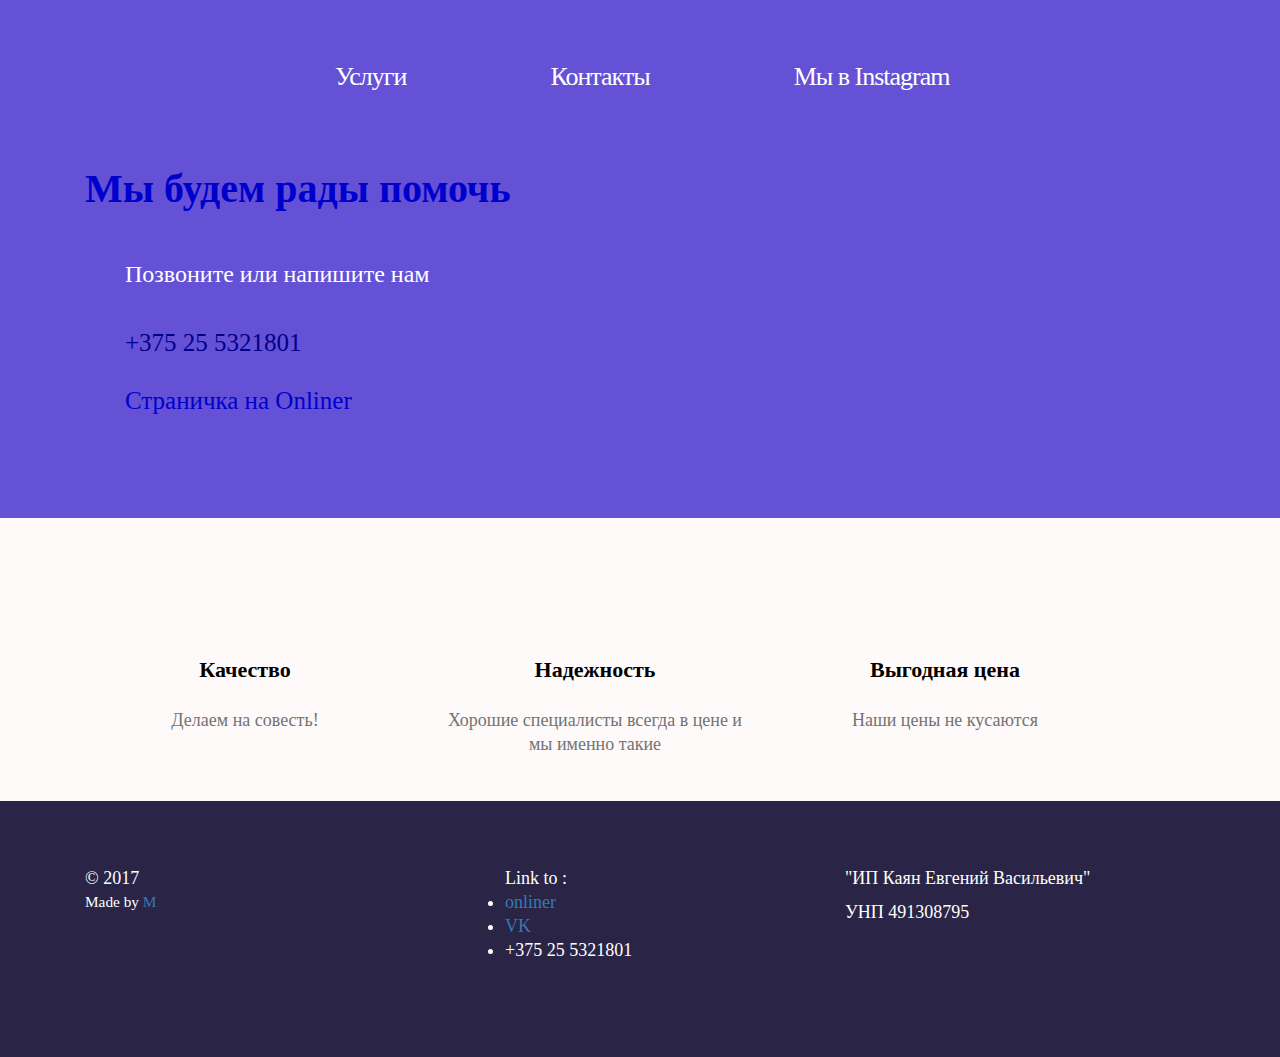
==== indexcont.html @ 01c5887b "Update indexcont.html" ====
<!DOCTYPE html>
<html lang="ru">
  <head>
    <meta charset="utf-8">
    <meta name="viewport" content="width=device-width, initial-scale=1">
    <meta property="og:image" content="https://s3.eu-central-1.amazonaws.com/marishathewicked/images/Builder/smallheadimage.jpg" />    
    <title>ИП Каян Евгений Васильевич</title>
    <link rel="stylesheet" href="css/bootstrap.min.css">
    <link rel="stylesheet" href="css/stylecont.css" media="screen">  
    <script src="https://vk.com/js/api/openapi.js?139" type="text/javascript"></script>  
  </head>
  <body>
    <header class="main-header" class="col-md-4 col-sm-6 col-xs-12">
	 <div class="menu-row">
          <div class="main">
	   <div class="logo"></div>
          <nav>
            <ul class="menu">
              <li><a href="index.html#service">Услуги</a></li>
              <li><a href="indexcont.html">Контакты</a></li>
              <li><a href="indexcont.html">Мы в Instagram</a></li>
           </ul>
          </nav>
        </div>
        </div>
      <div class="container">
        <div class="promo">
	     <div class="promo-title">Мы будем рады помочь</div>
		<ul class="contactus">
		<p>Позвоните или напишите нам</p>
              <li>+375 25 5321801</li>
              <!-- VK Widget -->
              <li><div id="vk_contact_us"></div>
               <script type="text/javascript">
                VK.Widgets.ContactUs("vk_contact_us", {text: "напишите нам", height: 36}, 40779310);
               </script>
               </li>
              <li><a href="https://s.onliner.by/profiles/8143">Страничка на Onliner</a></li>
           </ul>
        </div>   
      </div>
    </header>   
    <section class="features" class="col-md-4 col-sm-6 col-xs-12">
      <div class="container" >
        <div class="features-item" >
          <div class="features-icon features-icon1"></div>
          <h2 class="features-title">Качество</h2>
          <p>Делаем на совесть!</p>
        </div>
        <div class="features-item">
          <div class="features-icon features-icon2"></div>
          <h2 class="features-title">Надежность</h2>
          <p>Хорошие специалисты всегда в цене и мы именно такие</p>
        </div>
        <div class="features-item">
          <div class="features-icon features-icon3"></div>
          <h2 class="features-title">Выгодная цена</h2>
          <p>Наши цены не кусаются</p>
        </div>
      </div>
    </section>
   <footer class="main-footer">
    <div class="container">
      <div class="row">
        <section id="email" class="col-sm-4">
          <span>© 2017</span>
            <p class="small">Made by <a rel="nofollow" class="link" target="_blank"  href="https://www.linkedin.com/in/maryna-pasiuk-5717b9100?trk=hp-identity-name">M</a></p>
          <hr class="visible-xs">
        </section>
        <section id="address" class="col-sm-4">
                     <ul>
                    	<span>Link to :</span>
                    	 <li><a href="https://s.onliner.by/profiles/8143">onliner</a></li>
                        <li> <a href="https://vk.com/kayan_z">VK</a></li>
                        <li>+375 25 5321801</li>
                     </ul>
          <hr class="visible-xs">
        </section>
        <section class="col-sm-4">
          <p>"ИП Каян Евгений Васильевич"</p>
          <p> УНП 491308795 </p>
        </section>
      </div>
     </div>
  </footer>
<script src="js/jquery-2.2.4.min.js"></script>
<script src="js/bootstrap.min.js"></script>
   </body>
</html>
---- css/stylecont.css ----
body {
  margin: 0;
  padding: 0;
  font-family: Trebuchet MS;
  font-size: 18px;
  line-height: 24px;
  background: linear-gradient(to top, #DA70D6 0%, #FFB6C1 36%, #BA55D3 100%);
  color: #000000;
}
.main-header {
  padding-top: 35px;
  padding-bottom: 79px;
  background-color: #6451D5;
  background-image: url("https://s3.eu-central-1.amazonaws.com/marishathewicked/images/Builder/headimage9.jpg");
  background-position: center 100%;
  background-repeat: no-repeat;
  background-size: cover;
}

.header-top {
   margin-bottom: 40px;
}

.header-top::after {
  display: table;
  clear: both;
  content: "";
}
.menu-row {
	padding:0;
	margin-top:3px;
}

.main {
width:100%; 	
padding:0;
margin:0 auto;
font-size:0.875em;
line-height:1.714em;
position:relative;
}
.logo {
  float: left;
  margin-left:40px;
  margin-top:-20px;
  width: 100px;
  height: 101px;
  background-image:url("https://s3.eu-central-1.amazonaws.com/marishathewicked/images/Builder/mainlogo2.png");
  z-index:500;
}

.logo img {
  display: block;
}
.menu {
overflow:hidden;
padding-left:150px;
}

.menu li {
float:left; 
position:relative;
list-style-type: none;
}

.menu li a {
  display: inline-block;
  vertical-align: middle;
  margin-right: 20px;
  margin-top:20px;
  vertical-align: top;
  font-size: 26px;
  line-height: 27px;
  font-family:Trebuchet MS;
  letter-spacing:-1px;
  padding:5px 44px 4px 80px; 
  color:#ffffff;
  text-decoration: none;
}

.menu > li:first-child > a {padding:5px 44px 4px 45px;}
.menu li.last a {padding:5px 47px 4px 40px;}
.menu li a.active,
.menu li a:hover {color:#00688B;}

.main-menu {
  float: right;
  margin-top: 25px;
  z-index:10;
  }

.container {
  margin: 0 auto;
  padding: 0 30px;
 }
 
.promo {
  position: relative;
  padding-top:60px;
  z-index: 10;
  width: 100%;
 }
 
.promo::after{
  content: "";
  position: absolute;
  top: 85px;
  left: 487px;
  width: 640px;
  height: 446px;
  background-image: url("https://s3.eu-central-1.amazonaws.com/marishathewicked/images/Builder/big-promo.png");
  background-repeat: no-repeat;
  z-index: -1;
}

.promo-title {
 font-family:Trebuchet MS;
  margin-bottom: 45px;
  font-weight: 700;
  font-size: 40px;
  line-height: 50px;
  color:#0000CD;
  font-weight:bold;
}
.promo p {
  width: 100%;
  margin: 0;
  margin-bottom: 35px;
  color:#ffffff;
  font-size: 24px;
  line-height: 30px;
}
.contactus  a {
color:#0000CD;
}
.contactus li {
  margin: 0;
  padding-bottom: 10px;
  padding-top: 0px;
  line-height: 1.5;
  font-family:Trebuchet MS;
  color: #00008B;
  list-style-type: none;
  font-size: 25px;
  
}
.features {
  padding-top: 50px;
  padding-bottom: 45px;
  background-color: #FFFAFA;
}

.features .container::after {
  display: table;
  clear: both;
  content: "";
}

.features-item {
  position: relative;
  float: left;
  width: 320px;
  margin-right: 30px;
  min-height: 188px;
}

.features-item:last-child {
  margin-right: 0;
}

.features-title {
  margin: 0;
  margin-bottom: 26px;
  text-align:center;
  font-size: 22px;
  line-height: 24px;
  font-weight:bold;
  font-family:Trebuchet MS;
}

.features-item p {
  margin: 0;
  color: #737373;
  font-size: 18px;
  line-height: 24px;
  text-align:center;
  font-family: Trebuchet MS;
}

.features-icon1 {
  margin-left:102px;
  margin-bottom:-18px;
  width: 110px;
  height: 108px;
  text-align:center;
  background-image: url("https://s3.eu-central-1.amazonaws.com/marishathewicked/images/Builder/icon11.png");
  background-repeat: no-repeat;
}

.features-icon2 {
  margin-left:102px;
  margin-bottom:-18px;
  width: 110px;
  height: 108px;
  text-align:center;
  background-image: url("https://s3.eu-central-1.amazonaws.com/marishathewicked/images/Builder/icon12.png");
  background-repeat: no-repeat;
}

.features-icon3 {
  margin-left:102px;
  margin-bottom:-18px;
  width: 110px;
  height: 108px;
  text-align:center;
  background-image: url("https://s3.eu-central-1.amazonaws.com/marishathewicked/images/Builder/icon13.png");
  background-repeat: no-repeat;
}

.main-footer {
  padding-top: 65px;
  padding-bottom: 85px;
  background-color: #2a2546;
  color: #ffffff;
  font-size: 18px;
  line-height: 24px;
}

/* media */
@media screen and (min-width: 992px) and (max-width: 1199px) {
 /* Lage 1440x400 ok
  * Laptop 1024x369 ok */
}

@media screen and (min-width: 768px) and (max-width: 991px) {
.menu {
overflow:hidden;
padding-left:0px;
}
	
.menu li a {
  display: inline-block;
  vertical-align: middle;
  margin-right: 20px;
  margin-top:20px;
  vertical-align: top;
  font-size: 20px;
  line-height: 20px;
  font-family:Trebuchet MS;
  letter-spacing:-1px;
  padding:5px 44px 4px 10px; 
  color:#ffffff;
  text-decoration: none;
}
	
.menu > li:first-child > a {padding:5px 44px 4px 45px;}
.menu li.last a {padding:5px 47px 4px 40px;}
.promo {
  position: relative;
  z-index: 10;
  width:100%;
 }
	
 .promo::after{
  content: "";
  position: absolute;
  top: 217px;
  left:270px;
  width: 60%;
  background-image: url("https://s3.eu-central-1.amazonaws.com/marishathewicked/images/Builder/small-promo.png");
  background-repeat: no-repeat;
  z-index: 5;
}
	
.promo-title {
 font-family:Trebuchet MS;
  margin-bottom: 25px;
  font-weight: 700;
  font-size: 26px;
  line-height: 50px;
  color:#0000CD;
  font-weight:bold;
}

.promo p {
  width: 300px;
  margin: 0;
  margin-bottom: 15px;
  color:#ffffff;
  font-size: 18px;
  line-height: 30px;
}
	
.header-top {
  margin-bottom: 20px;
}
	
.features-icon1 {
  margin-left:60px;
  margin-bottom:-8px;
  width: 70px;
  height: 69px;
  text-align:center;
  background-image: url("https://s3.eu-central-1.amazonaws.com/marishathewicked/images/Builder/icon11s.png");
  background-repeat: no-repeat;
}

.features-icon2 {
  margin-left:60px;
  margin-bottom:-8px;
  width: 70px;
  height: 69px;
  text-align:center;
  background-image: url("https://s3.eu-central-1.amazonaws.com/marishathewicked/images/Builder/icon12s.png");
  background-repeat: no-repeat;
}

.features-icon3 {
  margin-left:60px;
  margin-bottom:-8px;
  width: 70px;
  height: 69px;
  text-align:center;
  background-image: url("https://s3.eu-central-1.amazonaws.com/marishathewicked/images/Builder/icon13s.png");
  background-repeat: no-repeat;
}
.features-item {
  position: relative;
  float: left;
  width: 200px;
  margin-right: 30px;
  min-height: 168px;
}

.features-item:last-child {
  margin-right: 0;
}

.features-title {
  margin: 0;
  margin-bottom: 18px;
  text-align:center;
  font-size: 20px;
  line-height: 24px;
  font-weight:bold;
  font-family:Trebuchet MS;
}

.features-item p {
  margin: 0;
  color: #737373;
  font-size: 14px;
  line-height: 24px;
  text-align:center;
  font-family: Trebuchet MS;
}
.features-title,
.contacts-title {
  margin: 0;
  margin-bottom: 30px;
  font-size: 25px;
  line-height: 50px;
  font-family:Trebuchet MS;
}

.all {
  top: 8px;
  right: 0;
  padding-top: 0px;
  line-height: 1.5;
  color: #00008B;
  text-decoration: none;
  font-size: 20px;
  }
}

@media (max-width: 767px) {
.menu {
overflow:hidden;
padding-left:0px;
}
.menu li a {
  display: inline-block;
  vertical-align: middle;
  margin-right: 20px;
  margin-top:20px;
  vertical-align: top;
  font-size: 20px;
  line-height: 20px;
  font-family:Trebuchet MS;
  letter-spacing:-1px;
   padding:5px 24px 4px 10px; 
   color:#ffffff;
   text-decoration: none;
}
.menu > li:first-child > a {padding:5px 24px 4px 25px;}
.menu li.last a {padding:5px 27px 4px 20px;}
.promo {
  position: relative;
  z-index: 10;
  width:100%;
 }	
	
.logo {
  float: none;
 }
	
 .promo::after{
  content: "";
  position: absolute;
  top: 0px;
  left:0px;
  width: 0px;
  height:0px;
}

.promo-title {
 font-family:Trebuchet MS;
  margin-bottom: 25px;
  font-weight: 700;
  font-size: 28px;
  line-height: 50px;
  color:#0000CD;
  font-weight:bold;
}

.promo p {
  width: 100%;
  margin: 0;
  margin-bottom: 15px;
  color:#ffffff;
  font-size: 20px;
  line-height: 30px;
}
	
.header-top {
  margin-bottom: 20px;
}
	
.promo .btn {
 margin-top: 12px;
 width: 100%;
}
	
.btn {
font-size: 18px;
}
	
.features-icon1 {
  margin-left:60px;
  margin-bottom:-8px;
  width: 70px;
  height: 69px;
  text-align:center;
  background-image: url("https://s3.eu-central-1.amazonaws.com/marishathewicked/images/Builder/icon11s.png");
  background-repeat: no-repeat;
}

.features-icon2 {
  margin-left:60px;
  margin-bottom:-8px;
  width: 70px;
  height: 69px;
  text-align:center;
  background-image: url("https://s3.eu-central-1.amazonaws.com/marishathewicked/images/Builder/icon12s.png");
  background-repeat: no-repeat;
}

.features-icon3 {
  margin-left:60px;
  margin-bottom:-8px;
  width: 70px;
  height: 69px;
  text-align:center;
  background-image: url("https://s3.eu-central-1.amazonaws.com/marishathewicked/images/Builder/icon13s.png");
  background-repeat: no-repeat;
}
.features-item {
  position: relative;
  float: left;
  width: 200px;
  margin-right: 30px;
  min-height: 168px;
}

.features-item:last-child {
  margin-right: 0;
}

.features-title {
  margin: 0;
  margin-bottom: 18px;
  text-align:center;
  font-size: 18px;
  line-height: 24px;
  font-weight:bold;
   font-family:Trebuchet MS;
}

.features-item p {
  margin: 0;
  color: #737373;
  font-size: 14px;
  line-height: 24px;
  text-align:center;
  font-family: Trebuchet MS;
}
.features-title,
.contacts-title {
  margin: 0;
  margin-bottom: 30px;
  font-size: 25px;
  line-height: 50px;
  font-family:Trebuchet MS;
}

.all {
  top: 8px;
  right: 0;
  padding-top: 0px;
  line-height: 1.5;
  color: #00008B;
  text-decoration: none;
  font-size: 20px;
  }
}

@media (max-width: 479px) {
.menu {
overflow:hidden;
padding-left:0px;
}
	
.menu li a {
  display: inline-block;
  vertical-align: middle;
  margin-right: 20px;
  margin-top:20px;
  vertical-align: top;
  font-size: 20px;
  line-height: 20px;
  font-family:Trebuchet MS;
  letter-spacing:-1px;
  padding:5px 24px 4px 10px; 
  color:#ffffff;
  text-decoration: none;
}
	
.menu > li:first-child > a {padding:5px 24px 4px 25px;}
.menu li.last a {padding:5px 27px 4px 20px;}
.promo {
  position: relative;
  z-index: 10;
  width:100%;
 }

.logo {
  float: none;
 }
 .promo::after{
  content: "";
  position: absolute;
  top: 0px;
  left:0px;
  width: 0px;
  height:0px;
}

.promo-title {
 font-family:Trebuchet MS;
  margin-bottom: 25px;
  font-weight: 700;
  font-size: 28px;
  line-height: 50px;
  color:#0000CD;
  font-weight:bold;
}

.promo p {
  width: 100%;
  margin: 0;
  margin-bottom: 15px;
  color:#ffffff;
  font-size: 20px;
  line-height: 30px;
}
.header-top {
  margin-bottom: 20px;
}
.promo .btn {
  margin-top: 12px;
  width: 100%;
}
.btn {
font-size: 18px;
}
.features-icon1 {
  margin-left:60px;
  margin-bottom:-8px;
  width: 70px;
  height: 69px;
  text-align:center;
  background-image: url("https://s3.eu-central-1.amazonaws.com/marishathewicked/images/Builder/icon11s.png");
  background-repeat: no-repeat;
}

.features-icon2 {
  margin-left:60px;
  margin-bottom:-8px;
  width: 70px;
  height: 69px;
  text-align:center;
  background-image: url("https://s3.eu-central-1.amazonaws.com/marishathewicked/images/Builder/icon12s.png");
  background-repeat: no-repeat;
}

.features-icon3 {
  margin-left:60px;
  margin-bottom:-8px;
  width: 70px;
  height: 69px;
  text-align:center;
  background-image: url("https://s3.eu-central-1.amazonaws.com/marishathewicked/images/Builder/icon13s.png");
  background-repeat: no-repeat;
}
.features-item {
  position: relative;
  float: left;
  width: 200px;
  margin-right: 30px;
  min-height: 168px;
}

.features-item:last-child {
  margin-right: 0;
}

.features-title {
  margin: 0;
  margin-bottom: 18px;
  text-align:center;
  font-size: 18px;
  line-height: 24px;
  font-weight:bold;
   font-family:Trebuchet MS;
}

.features-item p {
  margin: 0;
  color: #737373;
  font-size: 14px;
  line-height: 24px;
  text-align:center;
  font-family: Trebuchet MS;
}
.features-title,
.contacts-title {
  margin: 0;
  margin-bottom: 30px;
  font-size: 25px;
  line-height: 50px;
  font-family:Trebuchet MS;
}

.all {
  top: 8px;
  right: 0;
  padding-top: 0px;
  line-height: 1.5;
  color: #00008B;
  text-decoration: none;
  font-size: 20px;
  }
}
@media screen 
  and (device-width: 360px) 
  and (device-height: 640px) 
  and (-webkit-device-pixel-ratio: 3) {
 .menu {
overflow:hidden;
padding-left:0px;
}
.menu li a {
  display: inline-block;
  vertical-align: middle;
  margin-right: 20px;
  margin-top:20px;
  vertical-align: top;
  font-size: 16px;
  line-height: 16px;
  font-family:Trebuchet MS;
  letter-spacing:-1px;
  padding:5px 5px 5px 5px; 
  color:#ffffff;
  text-decoration: none;
}
.menu > li:first-child > a {padding:5px 5px 5px 15px;}
.menu li.last a {padding:5px 5px 5px 20px;}
.promo {
  position: relative;
  z-index: 10;
  width:100%;
 }

.logo {
  float: none;
 }
 .promo::after{
  content: "";
  position: absolute;
  top: 0px;
  left:0px;
  width: 0px;
  height:0px;
}

.promo-title {
 font-family:Trebuchet MS;
  margin-bottom: 25px;
  font-weight: 700;
  font-size: 28px;
  line-height: 50px;
  color:#0000CD;
  font-weight:bold;
}

.promo p {
  width: 100%;
  margin: 0;
  margin-bottom: 15px;
  color:#ffffff;
  font-size: 20px;
  line-height: 30px;
}
.header-top {
  margin-bottom: 20px;
}
.promo .btn {
  margin-top: 12px;
  width: 100%;
}
.btn {
font-size: 18px;
}
.features-icon1 {
  margin-left:60px;
  margin-bottom:-8px;
  width: 70px;
  height: 69px;
  text-align:center;
  background-image: url("https://s3.eu-central-1.amazonaws.com/marishathewicked/images/Builder/icon11s.png");
  background-repeat: no-repeat;
}

.features-icon2 {
  margin-left:60px;
  margin-bottom:-8px;
  width: 70px;
  height: 69px;
  text-align:center;
  background-image: url("https://s3.eu-central-1.amazonaws.com/marishathewicked/images/Builder/icon12s.png");
  background-repeat: no-repeat;
}

.features-icon3 {
  margin-left:60px;
  margin-bottom:-8px;
  width: 70px;
  height: 69px;
  text-align:center;
  background-image: url("https://s3.eu-central-1.amazonaws.com/marishathewicked/images/Builder/icon13s.png");
  background-repeat: no-repeat;
}
.features-item {
  position: relative;
  float: left;
  width: 200px;
  margin-right: 30px;
  min-height: 168px;
}

.features-item:last-child {
  margin-right: 0;
}

.features-title {
  margin: 0;
  margin-bottom: 18px;
  text-align:center;
  font-size: 18px;
  line-height: 24px;
  font-weight:bold;
   font-family:Trebuchet MS;
}

.features-item p {
  margin: 0;
  color: #737373;
  font-size: 14px;
  line-height: 24px;
  text-align:center;
  font-family: Trebuchet MS;
}
.features-title,
.contacts-title {
  margin: 0;
  margin-bottom: 30px;
  font-size: 25px;
  line-height: 50px;
  font-family:Trebuchet MS;
}

.all {
  top: 8px;
  right: 0;
  padding-top: 0px;
  line-height: 1.5;
  color: #00008B;
  text-decoration: none;
  font-size: 20px;
  }
}
@media (max-width:320px) {
 
}
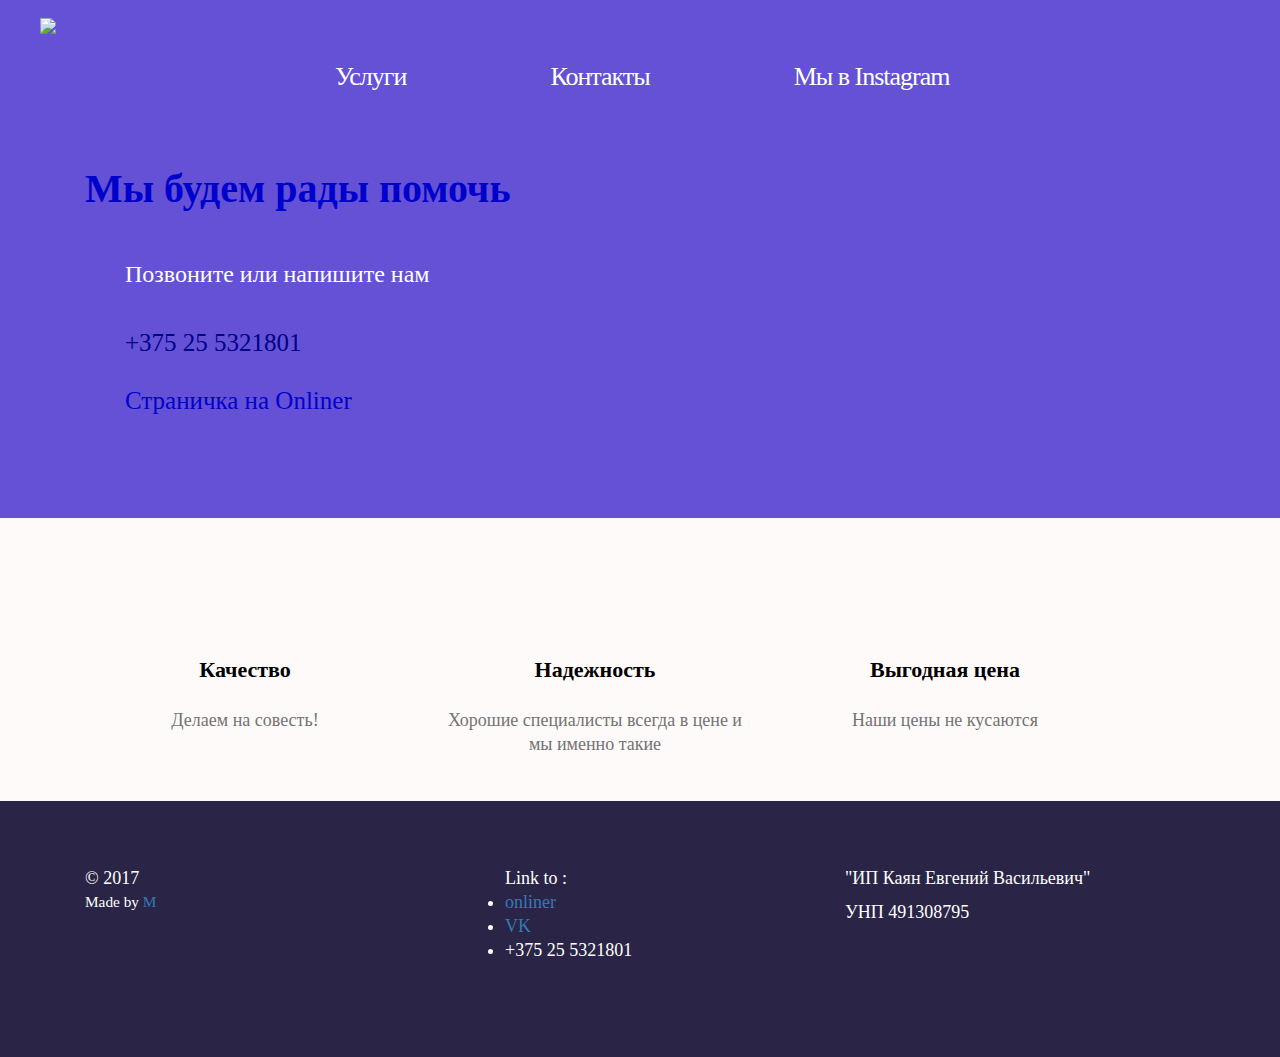
==== commit 217889c4: "Update indexcont.html" ====
--- a/indexcont.html
+++ b/indexcont.html
@@ -13,7 +13,9 @@
     <header class="main-header" class="col-md-4 col-sm-6 col-xs-12">
 	 <div class="menu-row">
           <div class="main">
-	   <div class="logo"></div>
+	   <div class="logo"> 
+	   <a href="index.html"><img src="https://s3.eu-central-1.amazonaws.com/marishathewicked/images/Builder/mainlogo2.png" ></a>
+	  </div>
           <nav>
             <ul class="menu">
               <li><a href="index.html#service">Услуги</a></li>
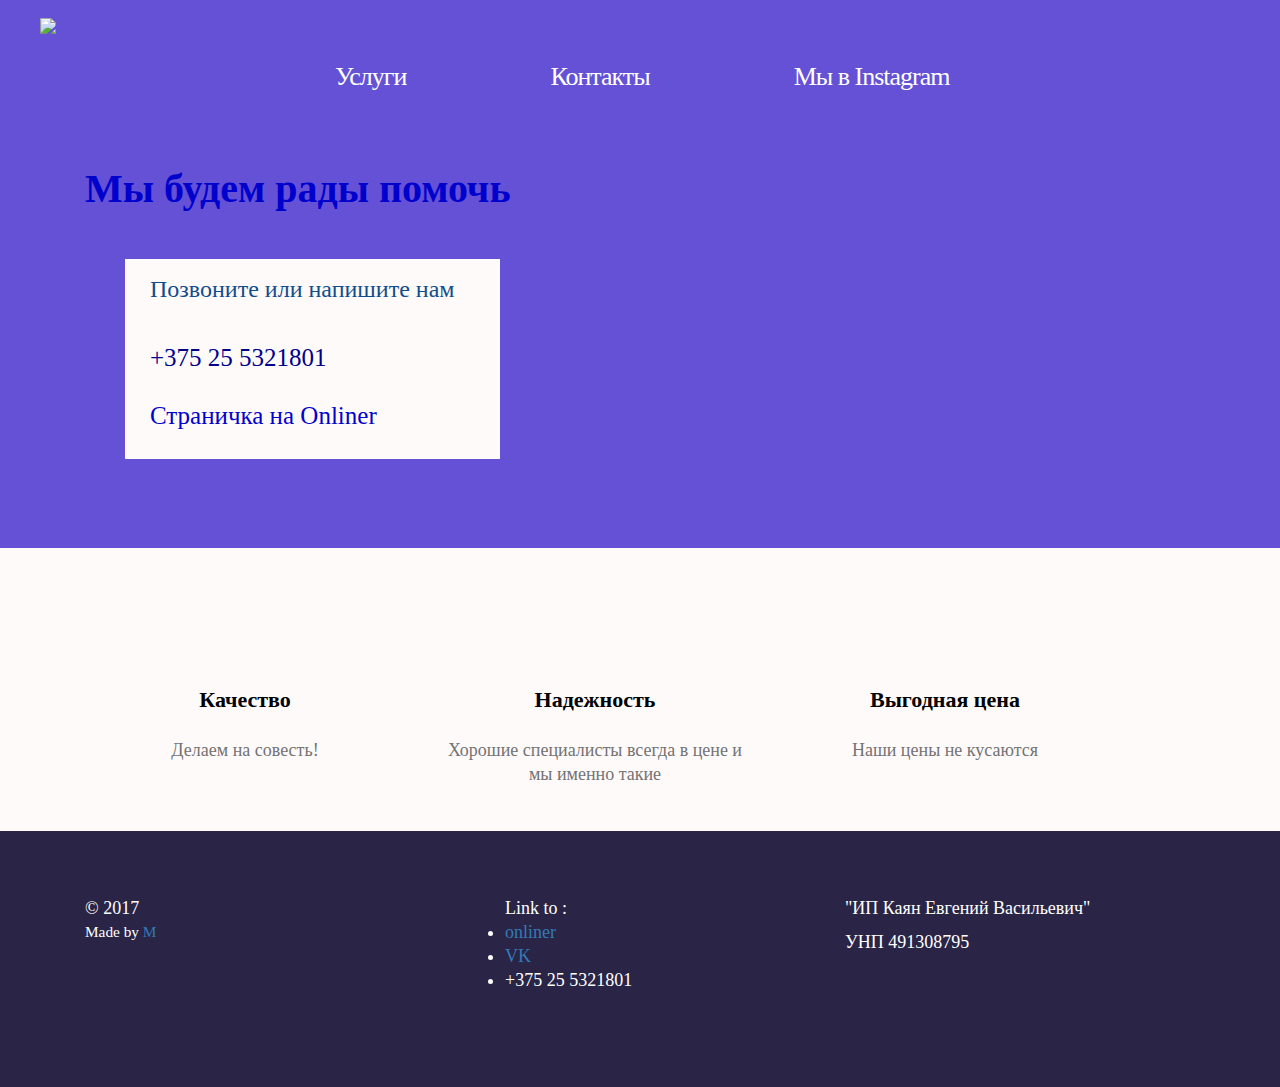
==== commit d686dc72: "Update indexcont.html" ====
--- a/indexcont.html
+++ b/indexcont.html
@@ -5,6 +5,8 @@
     <meta name="viewport" content="width=device-width, initial-scale=1">
     <meta property="og:image" content="https://s3.eu-central-1.amazonaws.com/marishathewicked/images/Builder/smallheadimage.jpg" />    
     <title>ИП Каян Евгений Васильевич</title>
+    <meta name="description" content="Ремонт это легко с ИП Каян Евгений Васильевич. Наши контакты"> 
+    <meta name="Keywords" content="Контакты, Гомель строительные и ремонтные работы, Гомель ремонт, Гомель ремонт низкие цены, ИП Каян Евгений Васильевич, Каян, каян, ремонт, утепление фасадов, водоснабжение, отопление, электромонтажные работы, гипсокартонные работы, напольные работы, штукатурные работы, малярные работы"> 
     <link rel="stylesheet" href="css/bootstrap.min.css">
     <link rel="stylesheet" href="css/stylecont.css" media="screen">  
     <script src="https://vk.com/js/api/openapi.js?139" type="text/javascript"></script>  
@@ -29,15 +31,17 @@
         <div class="promo">
 	     <div class="promo-title">Мы будем рады помочь</div>
 		<ul class="contactus">
+	         <div  class="color">
 		<p>Позвоните или напишите нам</p>
               <li>+375 25 5321801</li>
               <!-- VK Widget -->
               <li><div id="vk_contact_us"></div>
                <script type="text/javascript">
-                VK.Widgets.ContactUs("vk_contact_us", {text: "напишите нам", height: 36}, 40779310);
+                VK.Widgets.ContactUs("vk_contact_us", {text: "Hапишите нам", height: 42}, 40779310);
                </script>
                </li>
               <li><a href="https://s.onliner.by/profiles/8143">Страничка на Onliner</a></li>
+		</div>	 
            </ul>
         </div>   
       </div>
--- a/css/stylecont.css
+++ b/css/stylecont.css
@@ -27,9 +27,10 @@
   clear: both;
   content: "";
 }
+
 .menu-row {
-	padding:0;
-	margin-top:3px;
+padding:0;
+margin-top:3px;
 }
 
 .main {
@@ -40,6 +41,7 @@
 line-height:1.714em;
 position:relative;
 }
+
 .logo {
   float: left;
   margin-left:40px;
@@ -123,6 +125,7 @@
   color:#0000CD;
   font-weight:bold;
 }
+
 .promo p {
   width: 100%;
   margin: 0;
@@ -131,6 +134,19 @@
   font-size: 24px;
   line-height: 30px;
 }
+
+.color {
+margin: 0;
+padding: 15px 0px 15px 25px;
+background:#FFFAFA;
+opacity:1;
+width:35%;
+}
+
+.contactus p{
+color:#104E8B;
+}
+
 .contactus  a {
 color:#0000CD;
 }
@@ -227,7 +243,7 @@
   line-height: 24px;
 }
 
-/* media */
+/* media **********************************************************************************************************/
 @media screen and (min-width: 992px) and (max-width: 1199px) {
  /* Lage 1440x400 ok
   * Laptop 1024x369 ok */
@@ -266,7 +282,7 @@
   content: "";
   position: absolute;
   top: 217px;
-  left:270px;
+  left:300px;
   width: 60%;
   background-image: url("https://s3.eu-central-1.amazonaws.com/marishathewicked/images/Builder/small-promo.png");
   background-repeat: no-repeat;
@@ -296,6 +312,18 @@
   margin-bottom: 20px;
 }
 	
+.color {
+margin: 0;
+padding: 15px 0px 15px 25px;
+background:#FFFAFA;
+opacity:1;
+width:60%;
+}
+	
+.contactus p{
+color:#104E8B;
+}
+	
 .features-icon1 {
   margin-left:60px;
   margin-bottom:-8px;
@@ -329,7 +357,7 @@
   position: relative;
   float: left;
   width: 200px;
-  margin-right: 30px;
+  margin-left: 180px;
   min-height: 168px;
 }
 
@@ -400,7 +428,7 @@
   position: relative;
   z-index: 10;
   width:100%;
- }	
+ }
 	
 .logo {
   float: none;
@@ -418,6 +446,7 @@
 .promo-title {
  font-family:Trebuchet MS;
   margin-bottom: 25px;
+  margin-left:25px;
   font-weight: 700;
   font-size: 28px;
   line-height: 50px;
@@ -437,16 +466,19 @@
 .header-top {
   margin-bottom: 20px;
 }
-	
-.promo .btn {
- margin-top: 12px;
- width: 100%;
-}
-	
-.btn {
-font-size: 18px;
-}
-	
+		
+.color {
+margin: 0;
+padding: 15px 0px 15px 25px;
+background:#FFFAFA;
+opacity:1;
+width:100%;
+}
+	
+.contactus p{
+color:#104E8B;
+}
+
 .features-icon1 {
   margin-left:60px;
   margin-bottom:-8px;
@@ -480,7 +512,7 @@
   position: relative;
   float: left;
   width: 200px;
-  margin-right: 30px;
+  margin-left: 150px;
   min-height: 168px;
 }
 
@@ -538,17 +570,17 @@
   margin-right: 20px;
   margin-top:20px;
   vertical-align: top;
-  font-size: 20px;
-  line-height: 20px;
+  font-size: 18px;
+  line-height: 8px;
   font-family:Trebuchet MS;
   letter-spacing:-1px;
-  padding:5px 24px 4px 10px; 
+  padding:5px 5px 5px 5px; 
   color:#ffffff;
   text-decoration: none;
 }
 	
-.menu > li:first-child > a {padding:5px 24px 4px 25px;}
-.menu li.last a {padding:5px 27px 4px 20px;}
+.menu > li:first-child > a {padding:5px 5px 5px 25px;}
+.menu li.last a {padding:5px 5px 5px 5px;}
 .promo {
   position: relative;
   z-index: 10;
@@ -570,6 +602,7 @@
 .promo-title {
  font-family:Trebuchet MS;
   margin-bottom: 25px;
+  margin-left:25px;
   font-weight: 700;
   font-size: 28px;
   line-height: 50px;
@@ -588,13 +621,23 @@
 .header-top {
   margin-bottom: 20px;
 }
-.promo .btn {
-  margin-top: 12px;
-  width: 100%;
-}
-.btn {
-font-size: 18px;
-}
+	
+.color {
+margin: 0;
+padding: 15px 0px 15px 20px;
+background:#FFFAFA;
+opacity:0.7;
+width:100%;
+}
+	
+.contactus {
+padding:0px;
+}
+	
+.contactus p{
+color:#104E8B;
+}
+	
 .features-icon1 {
   margin-left:60px;
   margin-bottom:-8px;
@@ -628,7 +671,7 @@
   position: relative;
   float: left;
   width: 200px;
-  margin-right: 30px;
+  margin-left: 70px;
   min-height: 168px;
 }
 
@@ -688,21 +731,20 @@
   margin-top:20px;
   vertical-align: top;
   font-size: 16px;
-  line-height: 16px;
+  line-height: 10px;
   font-family:Trebuchet MS;
   letter-spacing:-1px;
   padding:5px 5px 5px 5px; 
   color:#ffffff;
   text-decoration: none;
 }
-.menu > li:first-child > a {padding:5px 5px 5px 15px;}
-.menu li.last a {padding:5px 5px 5px 20px;}
+.menu > li:first-child > a {padding:5px 5px 5px 25px;}
+.menu li.last a {padding:5px 5px 5px 10px;}
 .promo {
   position: relative;
   z-index: 10;
   width:100%;
  }
-
 .logo {
   float: none;
  }
@@ -718,6 +760,7 @@
 .promo-title {
  font-family:Trebuchet MS;
   margin-bottom: 25px;
+  margin-left:25px;
   font-weight: 700;
   font-size: 28px;
   line-height: 50px;
@@ -736,13 +779,23 @@
 .header-top {
   margin-bottom: 20px;
 }
-.promo .btn {
-  margin-top: 12px;
-  width: 100%;
-}
-.btn {
-font-size: 18px;
-}
+	  
+.color {
+margin: 0;
+padding: 15px 0px 15px 20px;
+background:#FFFAFA;
+opacity:0.7;
+width:100%;
+}
+	  
+.contactus {
+padding:0px;
+}
+	  
+.contactus p{
+color:#104E8B;
+}  
+	  
 .features-icon1 {
   margin-left:60px;
   margin-bottom:-8px;
@@ -776,7 +829,7 @@
   position: relative;
   float: left;
   width: 200px;
-  margin-right: 30px;
+  margin-left: 50px;
   min-height: 168px;
 }
 
@@ -822,6 +875,160 @@
   }
 }
 @media (max-width:320px) {
- 
-}
-
+  .menu {
+overflow:hidden;
+padding-left:0px;
+}
+.menu li a {
+  display: inline-block;
+  vertical-align: middle;
+  margin-right: 20px;
+  margin-top:20px;
+  vertical-align: top;
+  font-size: 14px;
+  line-height: 8px;
+  font-family:Trebuchet MS;
+  letter-spacing:-1px;
+  padding:5px 5px 5px 5px; 
+  color:#ffffff;
+  text-decoration: none;
+}
+.menu > li:first-child > a {padding:5px 5px 5px 20px;}
+.menu li.last a {padding:5px 5px 5px 5px;}
+.promo {
+  position: relative;
+  z-index: 10;
+  width:100%;
+ }
+	
+.logo {
+  float: none;
+ }
+ .promo::after{
+  content: "";
+  position: absolute;
+  top: 0px;
+  left:0px;
+  width: 0px;
+  height:0px;
+}
+
+.promo-title {
+ font-family:Trebuchet MS;
+  margin-bottom: 25px;
+  margin-left:25px;
+  font-weight: 700;
+  font-size: 28px;
+  line-height: 50px;
+  color:#0000CD;
+  font-weight:bold;
+}
+
+.promo p {
+  width: 100%;
+  margin: 0;
+  margin-bottom: 15px;
+  color:#ffffff;
+  font-size: 20px;
+  line-height: 30px;
+}
+.header-top {
+  margin-bottom: 20px;
+}
+	
+.color {
+margin: 0;
+padding: 15px 0px 15px 20px;
+background:#FFFAFA;
+opacity:0.7;
+width:100%;
+}
+	
+.contactus {
+padding:0px;
+}
+	
+.contactus p{
+color:#104E8B;
+}
+	
+.features-icon1 {
+  margin-left:60px;
+  margin-bottom:-8px;
+  width: 70px;
+  height: 69px;
+  text-align:center;
+  background-image: url("https://s3.eu-central-1.amazonaws.com/marishathewicked/images/Builder/icon11s.png");
+  background-repeat: no-repeat;
+}
+
+.features-icon2 {
+  margin-left:60px;
+  margin-bottom:-8px;
+  width: 70px;
+  height: 69px;
+  text-align:center;
+  background-image: url("https://s3.eu-central-1.amazonaws.com/marishathewicked/images/Builder/icon12s.png");
+  background-repeat: no-repeat;
+}
+
+.features-icon3 {
+  margin-left:60px;
+  margin-bottom:-8px;
+  width: 70px;
+  height: 69px;
+  text-align:center;
+  background-image: url("https://s3.eu-central-1.amazonaws.com/marishathewicked/images/Builder/icon13s.png");
+  background-repeat: no-repeat;
+}
+.features-item {
+  position: relative;
+  float: left;
+  width: 200px;
+  margin-left: 30px;
+  min-height: 168px;
+}
+
+.features-item:last-child {
+  margin-right: 0;
+}
+
+.features-title {
+  margin: 0;
+  margin-bottom: 18px;
+  text-align:center;
+  font-size: 18px;
+  line-height: 24px;
+  font-weight:bold;
+   font-family:Trebuchet MS;
+}
+
+.features-item p {
+  margin: 0;
+  color: #737373;
+  font-size: 14px;
+  line-height: 24px;
+  text-align:center;
+  font-family: Trebuchet MS;
+}
+.features-title,
+.contacts-title {
+  margin: 0;
+  margin-bottom: 30px;
+  font-size: 25px;
+  line-height: 50px;
+  font-family:Trebuchet MS;
+}
+
+.all {
+  top: 8px;
+  right: 0;
+  padding-top: 0px;
+  line-height: 1.5;
+  color: #00008B;
+  text-decoration: none;
+  font-size: 20px;
+  }
+}
+
+
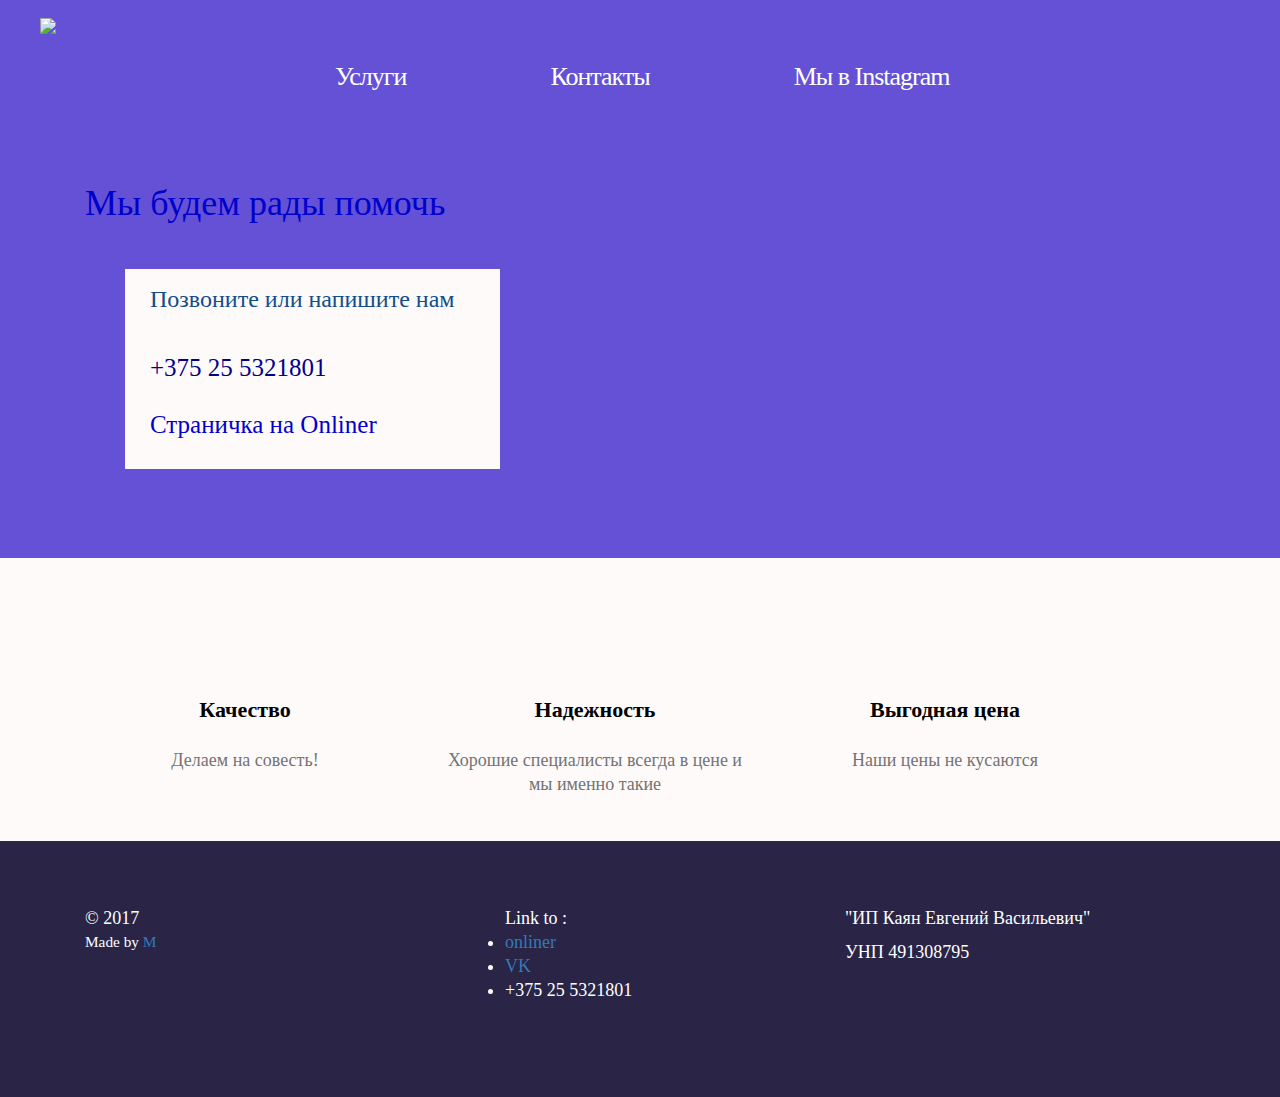
==== commit 87bdd20f: "Update indexcont.html" ====
--- a/indexcont.html
+++ b/indexcont.html
@@ -29,7 +29,7 @@
         </div>
       <div class="container">
         <div class="promo">
-	     <div class="promo-title">Мы будем рады помочь</div>
+		<div class="promo-title"><h1>Мы будем рады помочь</h1></div>
 		<ul class="contactus">
 	         <div  class="color">
 		<p>Позвоните или напишите нам</p>
